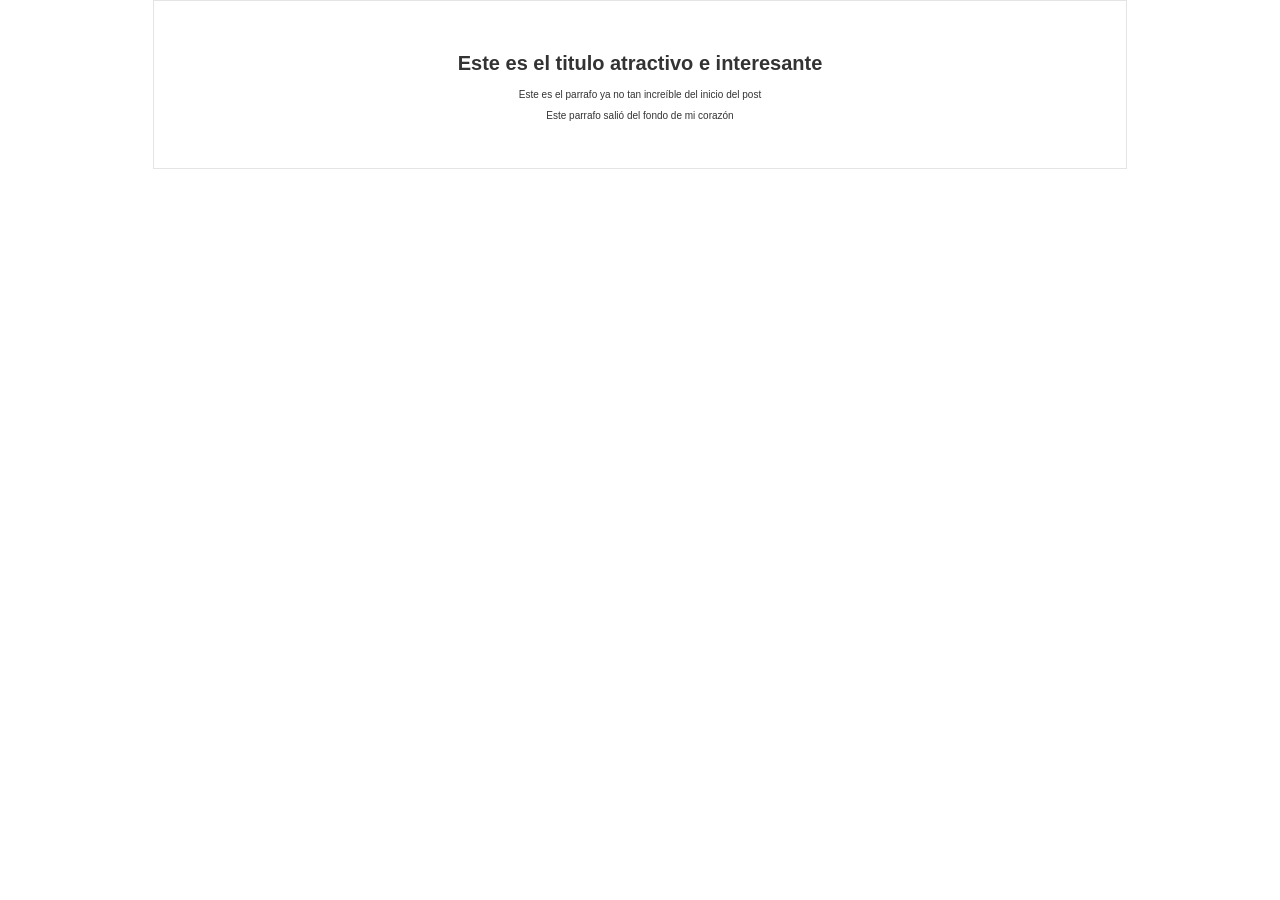
==== blogpost.html @ de9208a8 "Se agrega cabecera" ====
<!DOCTYPE html>
<html>

<head>
    <title>El titulo del post</title>
    <link rel="stylesheet" href="css/styles.css">
</head>

<body>
    <div id="container">
        <div id="Cabecera">

        </div>
        <div id="post">
            <h1>Este es el titulo atractivo e interesante</h1>
            <p>Este es el parrafo ya no tan increíble del inicio del post</p>
            <p>
                Este parrafo salió del fondo de mi corazón
            </p>
        </div>
    </div>
</body>

</html>
---- css/styles.css ----
body {
    color: #333;
    text-align: center;
    font-family: "Arial";
    font-size: 10px;
    margin: 0;
    padding: 0;
}

#container {
    width: 70%;
    padding: 1cm;
    text-align: center;
    border: 1px solid #e4e4e4;
    margin: 0 auto;
}

#container h1 {
    font-size: 20px;
}
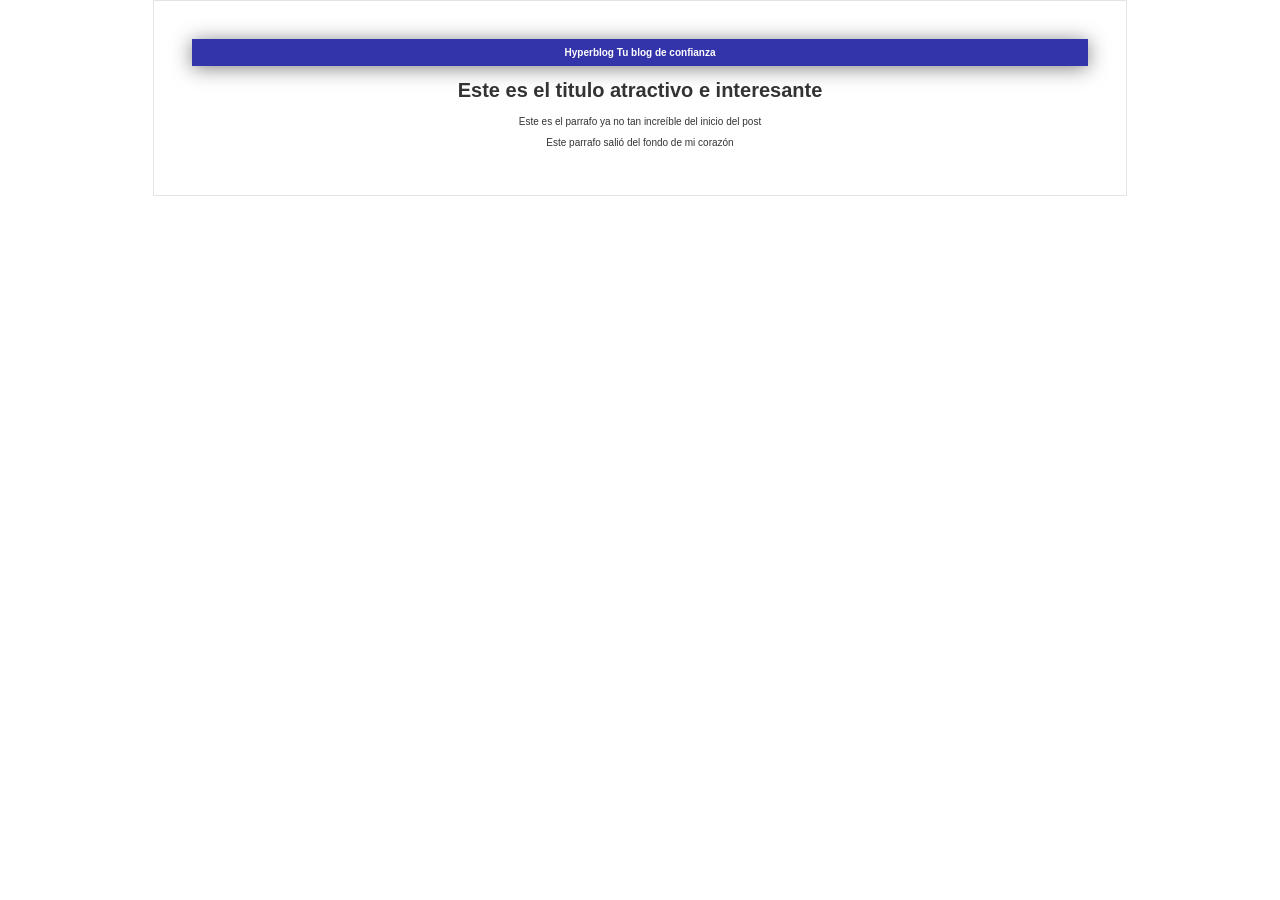
==== commit 47e5d41b: "finalizada la cabecera con diseñño azul" ====
--- a/blogpost.html
+++ b/blogpost.html
@@ -8,8 +8,9 @@
 
 <body>
     <div id="container">
-        <div id="Cabecera">
-
+        <div id="cabecera">
+            Hyperblog
+            <span id="tagline">Tu blog de confianza</span>
         </div>
         <div id="post">
             <h1>Este es el titulo atractivo e interesante</h1>
--- a/css/styles.css
+++ b/css/styles.css
@@ -5,6 +5,15 @@
     font-size: 10px;
     margin: 0;
     padding: 0;
+}
+
+#cabecera {
+    background: #33a;
+    box-shadow: 0px 2px 20px 0px rgba(0, 0, 0, 0.5);
+    color: white;
+    font-weight: bold;
+    margin: 0;
+    padding: 0.8em;
 }
 
 #container {
@@ -17,4 +26,8 @@
 
 #container h1 {
     font-size: 20px;
+}
+
+#post {
+    padding: left;
 }
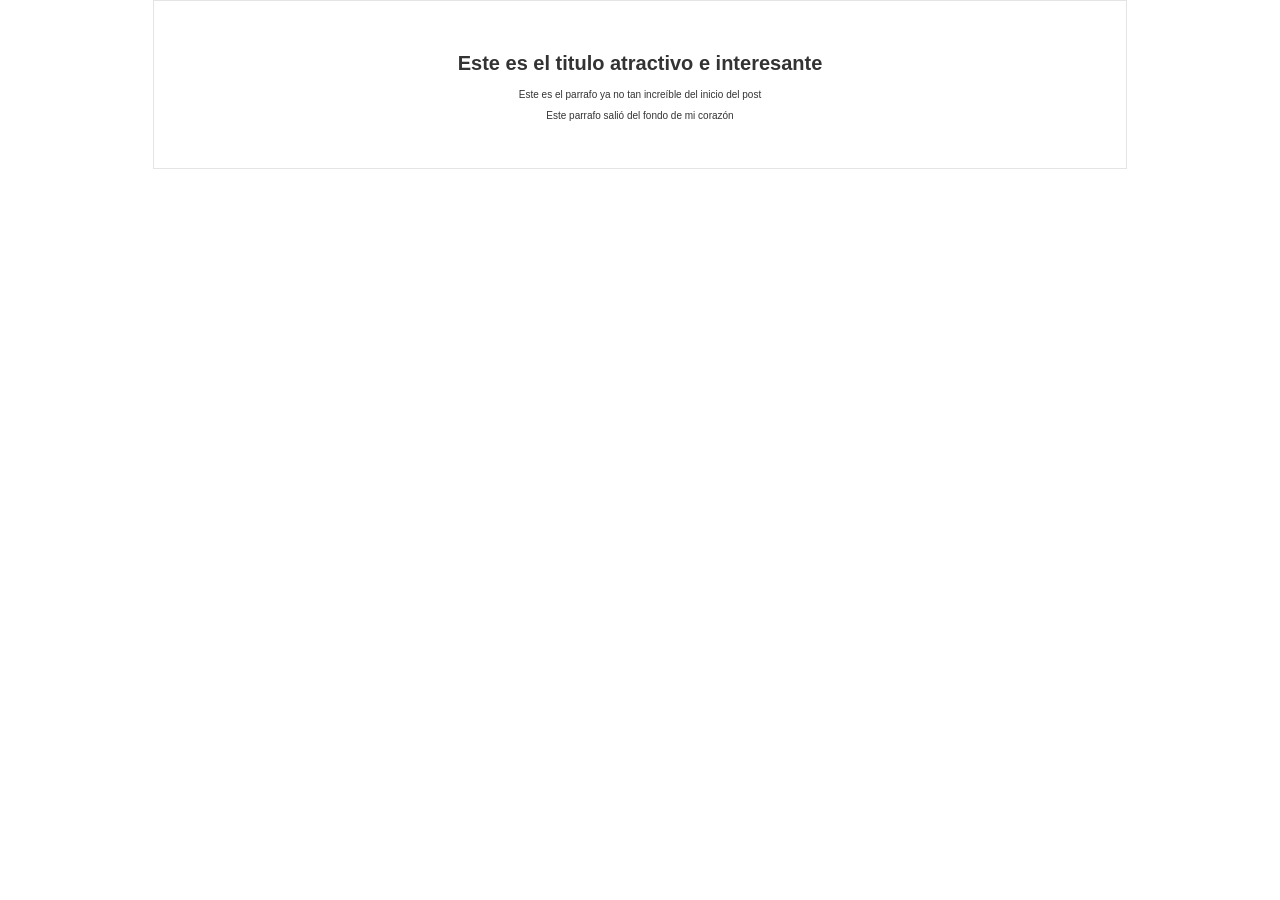
==== commit ef985712: "Se agrega parrafo profundi" ====
--- a/blogpost.html
+++ b/blogpost.html
@@ -8,10 +8,6 @@
 
 <body>
     <div id="container">
-        <div id="cabecera">
-            Hyperblog
-            <span id="tagline">Tu blog de confianza</span>
-        </div>
         <div id="post">
             <h1>Este es el titulo atractivo e interesante</h1>
             <p>Este es el parrafo ya no tan increíble del inicio del post</p>
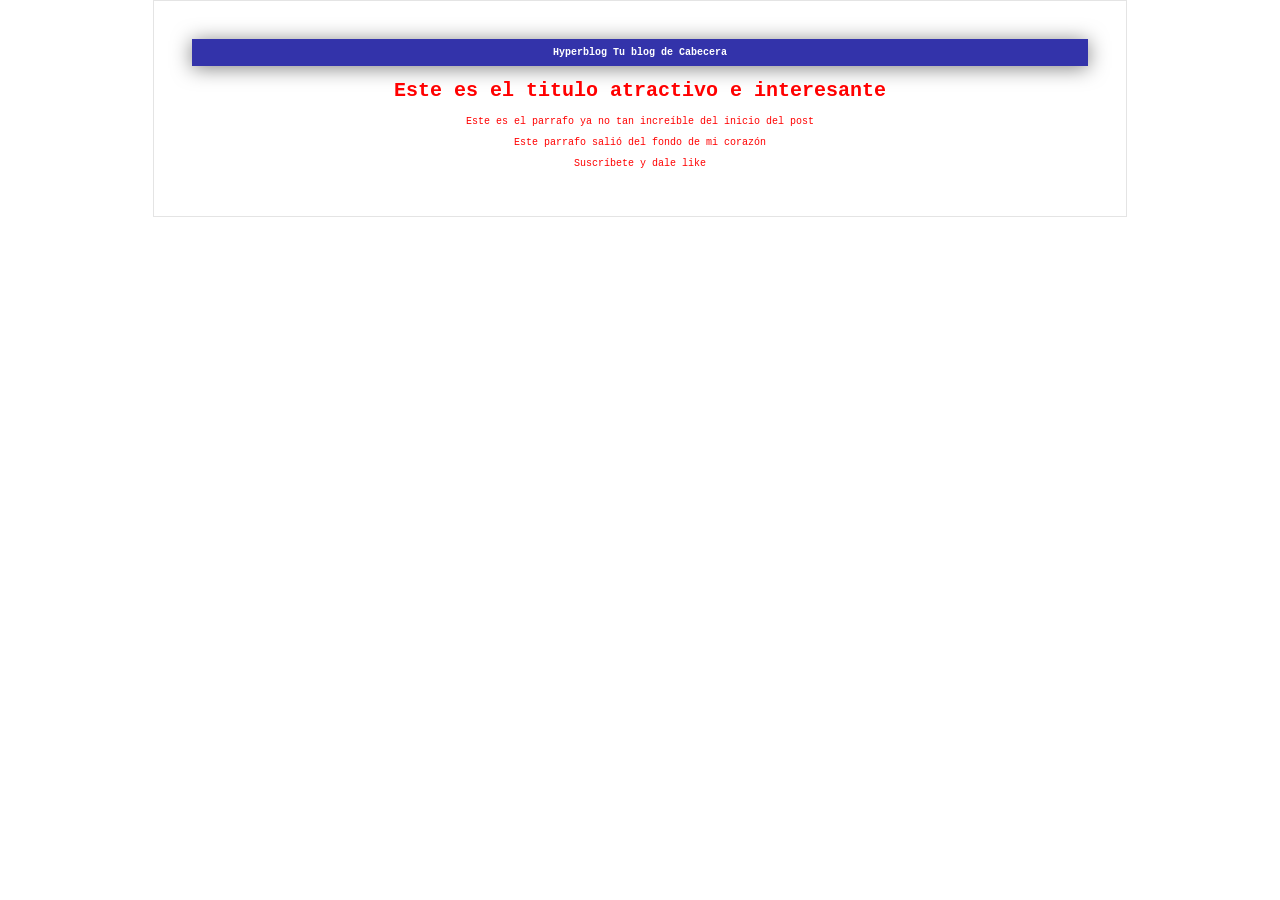
==== commit 8074238b: "Modifiqué la cabecera y el color del texto" ====
--- a/blogpost.html
+++ b/blogpost.html
@@ -8,12 +8,17 @@
 
 <body>
     <div id="container">
+        <div id="cabecera">
+            Hyperblog
+            <span id="tagline">Tu blog de Cabecera</span>
+        </div>
         <div id="post">
             <h1>Este es el titulo atractivo e interesante</h1>
             <p>Este es el parrafo ya no tan increíble del inicio del post</p>
             <p>
                 Este parrafo salió del fondo de mi corazón
             </p>
+            <p>Suscríbete y dale like</p>
         </div>
     </div>
 </body>
--- a/css/styles.css
+++ b/css/styles.css
@@ -1,7 +1,7 @@
 body {
-    color: #333;
+    color: red;
     text-align: center;
-    font-family: "Arial";
+    font-family: 'Courier New', Courier, monospace;
     font-size: 10px;
     margin: 0;
     padding: 0;
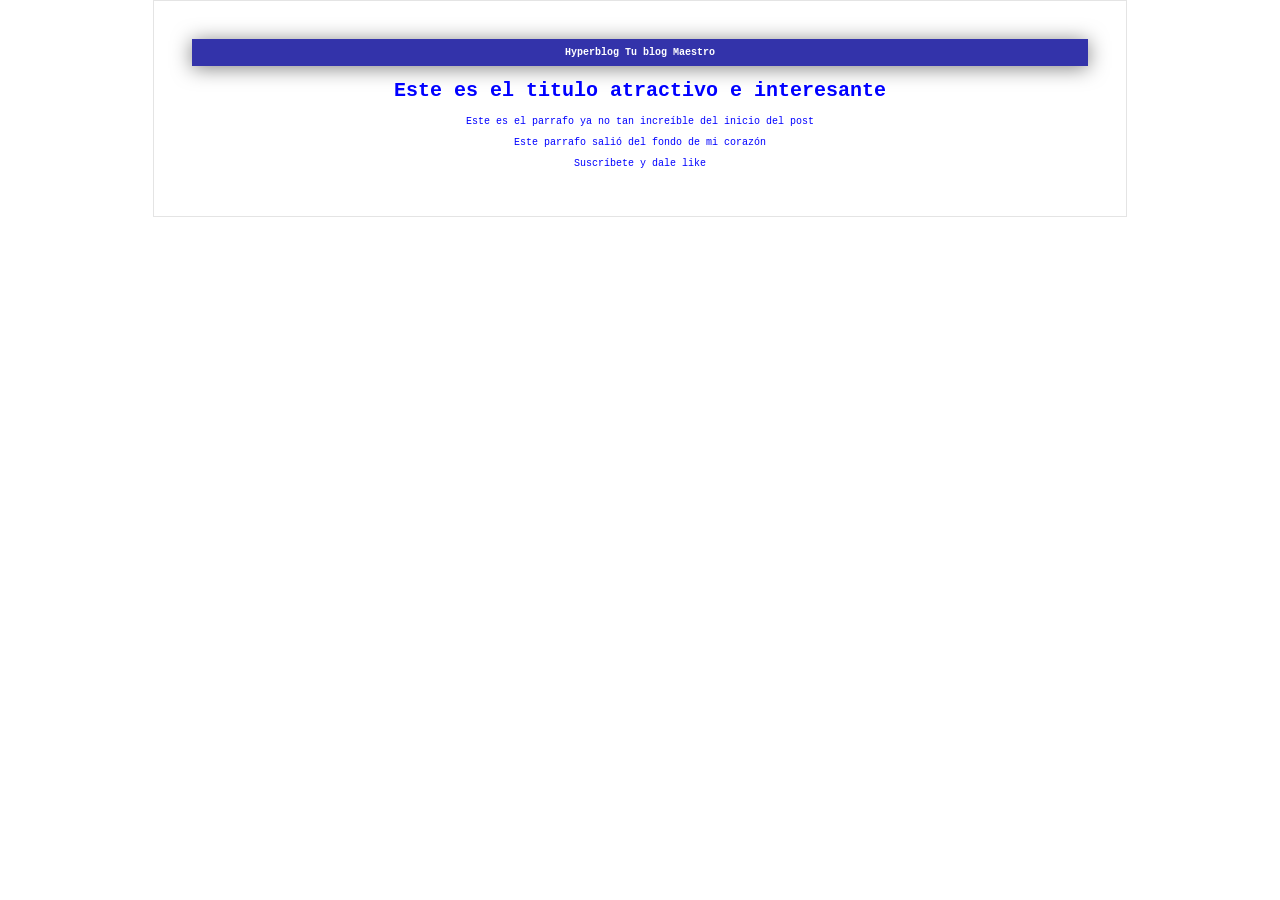
==== commit e4692d2b: "Modifiqué el color azul y puse parrafo al final" ====
--- a/blogpost.html
+++ b/blogpost.html
@@ -10,7 +10,7 @@
     <div id="container">
         <div id="cabecera">
             Hyperblog
-            <span id="tagline">Tu blog de Cabecera</span>
+            <span id="tagline">Tu blog Maestro</span>
         </div>
         <div id="post">
             <h1>Este es el titulo atractivo e interesante</h1>
--- a/css/styles.css
+++ b/css/styles.css
@@ -1,5 +1,5 @@
 body {
-    color: red;
+    color: blue;
     text-align: center;
     font-family: 'Courier New', Courier, monospace;
     font-size: 10px;
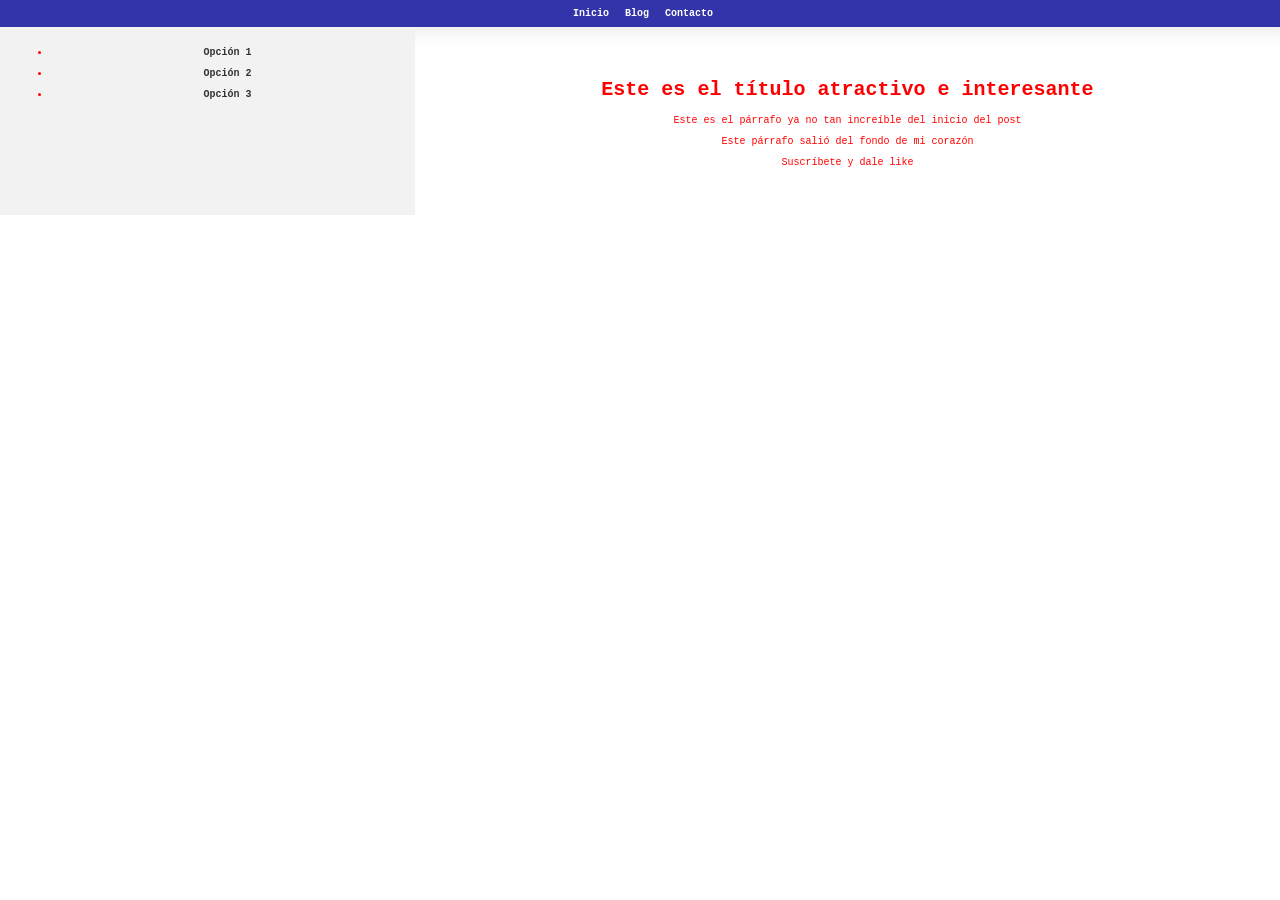
==== commit 3ebb96c9: "Se crean los menus laterales y se modifica la cabecera" ====
--- a/blogpost.html
+++ b/blogpost.html
@@ -4,23 +4,36 @@
 <head>
     <title>El titulo del post</title>
     <link rel="stylesheet" href="css/styles.css">
+
 </head>
 
 <body>
+    <div id="cabecera">
+        <ul id="menu">
+            <li><a href="#">Inicio</a></li>
+            <li><a href="#">Blog</a></li>
+            <li><a href="#">Contacto</a></li>
+        </ul>
+    </div>
+
     <div id="container">
-        <div id="cabecera">
-            Hyperblog
-            <span id="tagline">Tu blog Maestro</span>
+        <div id="menulateral">
+            <ul>
+                <li><a href="#">Opción 1</a></li>
+                <li><a href="#">Opción 2</a></li>
+                <li><a href="#">Opción 3</a></li>
+            </ul>
         </div>
-        <div id="post">
-            <h1>Este es el titulo atractivo e interesante</h1>
-            <p>Este es el parrafo ya no tan increíble del inicio del post</p>
-            <p>
-                Este parrafo salió del fondo de mi corazón
-            </p>
-            <p>Suscríbete y dale like</p>
+        <div id="contenido">
+            <div id="post">
+                <h1>Este es el título atractivo e interesante</h1>
+                <p>Este es el párrafo ya no tan increíble del inicio del post</p>
+                <p>Este párrafo salió del fondo de mi corazón</p>
+                <p>Suscríbete y dale like</p>
+            </div>
         </div>
     </div>
 </body>
 
+
 </html>
--- a/css/styles.css
+++ b/css/styles.css
@@ -1,5 +1,5 @@
 body {
-    color: blue;
+    color: red;
     text-align: center;
     font-family: 'Courier New', Courier, monospace;
     font-size: 10px;
@@ -9,25 +9,69 @@
 
 #cabecera {
     background: #33a;
-    box-shadow: 0px 2px 20px 0px rgba(0, 0, 0, 0.5);
+    box-shadow: 0px 2px 20px 0px rgba(0, 0, 0, 0.1);
     color: white;
     font-weight: bold;
     margin: 0;
     padding: 0.8em;
+    width: 100%;
+    /* Ahora ocupa todo el ancho de la página */
 }
 
+
 #container {
-    width: 70%;
-    padding: 1cm;
+    display: flex;
+    /* Utilizamos Flexbox para la disposición de los elementos */
     text-align: center;
-    border: 1px solid #e4e4e4;
     margin: 0 auto;
 }
 
-#container h1 {
-    font-size: 20px;
+#post {
+    /* Agrega estilos adicionales según tus necesidades */
 }
 
-#post {
-    padding: left;
+
+#menulateral {
+    flex: 1;
+    /* Tercio izquierdo */
+    background: #f2f2f2;
+    padding: 1em;
+    list-style: none;
+    margin: 0;
+}
+
+
+#menulateral a {
+    text-decoration: none;
+    color: #333;
+    font-weight: bold;
+}
+
+#menulateral li {
+    margin-bottom: 10px;
+}
+
+
+#contenido {
+    flex: 2;
+    /* Dos tercios derecho */
+    padding: 1cm;
+    text-align: center;
+}
+
+#menu {
+    list-style: none;
+    padding: 0;
+    margin: 0;
+}
+
+#menu li {
+    display: inline;
+    margin-right: 10px;
+}
+
+#menu a {
+    text-decoration: none;
+    color: white;
+    font-weight: bold;
 }
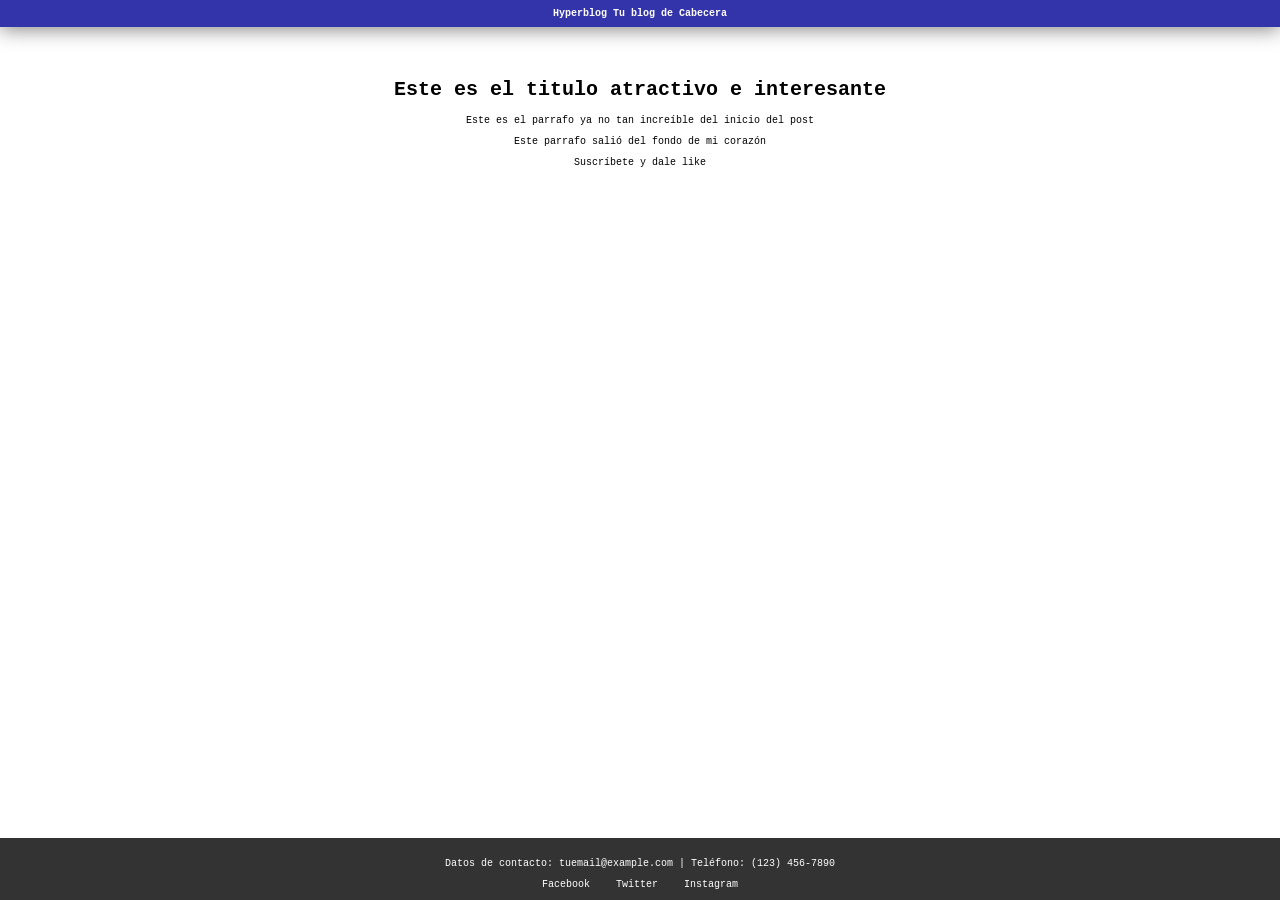
==== commit 7e7fdb92: "Se corrigen los footer y cabecera" ====
--- a/blogpost.html
+++ b/blogpost.html
@@ -4,36 +4,32 @@
 <head>
     <title>El titulo del post</title>
     <link rel="stylesheet" href="css/styles.css">
-
 </head>
 
 <body>
+
     <div id="cabecera">
-        <ul id="menu">
-            <li><a href="#">Inicio</a></li>
-            <li><a href="#">Blog</a></li>
-            <li><a href="#">Contacto</a></li>
-        </ul>
+        Hyperblog
+        <span id="tagline">Tu blog de Cabecera</span>
     </div>
-
     <div id="container">
-        <div id="menulateral">
-            <ul>
-                <li><a href="#">Opción 1</a></li>
-                <li><a href="#">Opción 2</a></li>
-                <li><a href="#">Opción 3</a></li>
-            </ul>
+        <div id="post">
+            <h1>Este es el titulo atractivo e interesante</h1>
+            <p>Este es el parrafo ya no tan increíble del inicio del post</p>
+            <p>
+                Este parrafo salió del fondo de mi corazón
+            </p>
+            <p>Suscríbete y dale like</p>
         </div>
-        <div id="contenido">
-            <div id="post">
-                <h1>Este es el título atractivo e interesante</h1>
-                <p>Este es el párrafo ya no tan increíble del inicio del post</p>
-                <p>Este párrafo salió del fondo de mi corazón</p>
-                <p>Suscríbete y dale like</p>
-            </div>
+    </div>
+    <div id="footer">
+        <p>Datos de contacto: tuemail@example.com | Teléfono: (123) 456-7890</p>
+        <div id="redes-sociales">
+            <a href="#" target="_blank">Facebook</a>
+            <a href="#" target="_blank">Twitter</a>
+            <a href="#" target="_blank">Instagram</a>
         </div>
     </div>
 </body>
 
-
 </html>
--- a/css/styles.css
+++ b/css/styles.css
@@ -1,77 +1,55 @@
 body {
-    color: red;
+    color: black;
     text-align: center;
     font-family: 'Courier New', Courier, monospace;
     font-size: 10px;
+    min-height: 100vh;
+    /* Asegura que el cuerpo tenga al menos la altura de la ventana visible */
     margin: 0;
     padding: 0;
+    display: flex;
+    flex-direction: column;
 }
 
 #cabecera {
     background: #33a;
-    box-shadow: 0px 2px 20px 0px rgba(0, 0, 0, 0.1);
+    box-shadow: 0px 2px 20px 0px rgba(0, 0, 0, 0.5);
     color: white;
     font-weight: bold;
     margin: 0;
     padding: 0.8em;
-    width: 100%;
-    /* Ahora ocupa todo el ancho de la página */
 }
 
 
 #container {
-    display: flex;
-    /* Utilizamos Flexbox para la disposición de los elementos */
+    flex: 1;
+    /* Permite que el contenido ocupe todo el espacio disponible en la columna */
+    width: 70%;
+    padding: 1cm;
     text-align: center;
     margin: 0 auto;
 }
 
+#container h1 {
+    font-size: 20px;
+}
+
 #post {
-    /* Agrega estilos adicionales según tus necesidades */
+    padding: left;
 }
 
 
-#menulateral {
-    flex: 1;
-    /* Tercio izquierdo */
-    background: #f2f2f2;
+#footer {
+    background: #333;
+    color: white;
     padding: 1em;
-    list-style: none;
-    margin: 0;
+    text-align: center;
+    margin-top: auto;
+    /* Mueve el footer al final de la columna */
 }
 
-
-#menulateral a {
+#redes-sociales a {
+    color: white;
+    margin: 0 10px;
     text-decoration: none;
-    color: #333;
-    font-weight: bold;
-}
-
-#menulateral li {
-    margin-bottom: 10px;
-}
-
-
-#contenido {
-    flex: 2;
-    /* Dos tercios derecho */
-    padding: 1cm;
-    text-align: center;
-}
-
-#menu {
-    list-style: none;
-    padding: 0;
-    margin: 0;
-}
-
-#menu li {
-    display: inline;
-    margin-right: 10px;
-}
-
-#menu a {
-    text-decoration: none;
-    color: white;
-    font-weight: bold;
 }
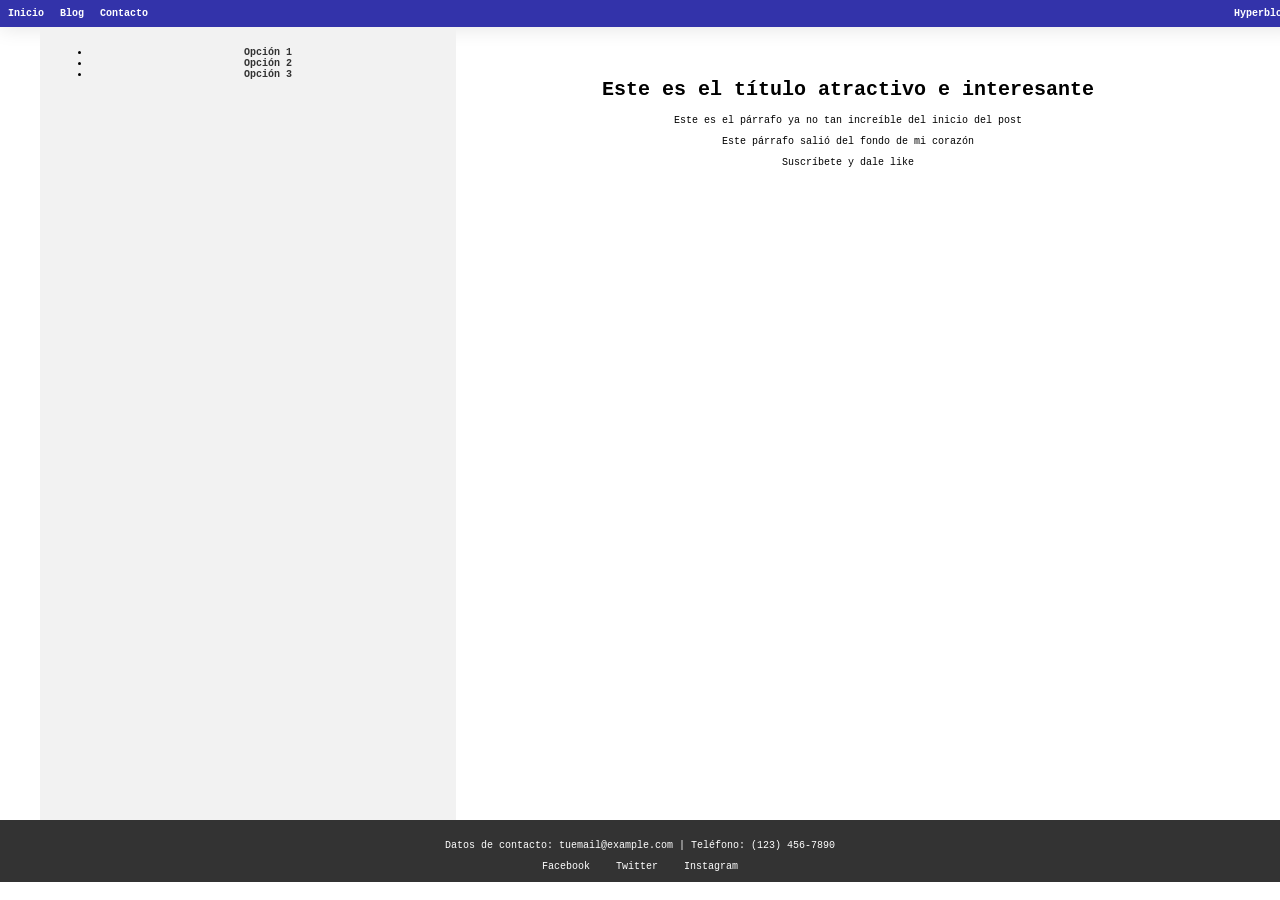
==== commit 15ae9a4d: "Resultos los conflictos" ====
--- a/blogpost.html
+++ b/blogpost.html
@@ -4,23 +4,37 @@
 <head>
     <title>El titulo del post</title>
     <link rel="stylesheet" href="css/styles.css">
+
 </head>
 
 <body>
+    <div id="cabecera">
+        <ul id="menu">
+            <li><a href="#">Inicio</a></li>
+            <li><a href="#">Blog</a></li>
+            <li><a href="#">Contacto</a></li>
+        </ul>
 
-    <div id="cabecera">
         Hyperblog
-        <span id="tagline">Tu blog de Cabecera</span>
     </div>
+
     <div id="container">
-        <div id="post">
-            <h1>Este es el titulo atractivo e interesante</h1>
-            <p>Este es el parrafo ya no tan increíble del inicio del post</p>
-            <p>
-                Este parrafo salió del fondo de mi corazón
-            </p>
-            <p>Suscríbete y dale like</p>
+        <div id="menulateral">
+            <ul>
+                <li><a href="#">Opción 1</a></li>
+                <li><a href="#">Opción 2</a></li>
+                <li><a href="#">Opción 3</a></li>
+            </ul>
         </div>
+        <div id="contenido">
+            <div id="post">
+                <h1>Este es el título atractivo e interesante</h1>
+                <p>Este es el párrafo ya no tan increíble del inicio del post</p>
+                <p>Este párrafo salió del fondo de mi corazón</p>
+                <p>Suscríbete y dale like</p>
+            </div>
+        </div>
+
     </div>
     <div id="footer">
         <p>Datos de contacto: tuemail@example.com | Teléfono: (123) 456-7890</p>
@@ -29,7 +43,7 @@
             <a href="#" target="_blank">Twitter</a>
             <a href="#" target="_blank">Instagram</a>
         </div>
-    </div>
 </body>
 
+
 </html>
--- a/css/styles.css
+++ b/css/styles.css
@@ -3,41 +3,45 @@
     text-align: center;
     font-family: 'Courier New', Courier, monospace;
     font-size: 10px;
-    min-height: 100vh;
-    /* Asegura que el cuerpo tenga al menos la altura de la ventana visible */
+    display: flex;
+    flex-direction: column;
+    min-height: 98vh;
     margin: 0;
     padding: 0;
-    display: flex;
-    flex-direction: column;
 }
 
 #cabecera {
     background: #33a;
-    box-shadow: 0px 2px 20px 0px rgba(0, 0, 0, 0.5);
+    box-shadow: 0px 2px 20px 0px rgba(0, 0, 0, 0.1);
     color: white;
     font-weight: bold;
     margin: 0;
     padding: 0.8em;
+    width: 100%;
+    display: flex;
+    justify-content: space-between;
 }
 
-
-#container {
-    flex: 1;
-    /* Permite que el contenido ocupe todo el espacio disponible en la columna */
-    width: 70%;
-    padding: 1cm;
-    text-align: center;
-    margin: 0 auto;
+#menu {
+    list-style: none;
+    padding: 0;
+    margin: 0;
 }
 
-#container h1 {
-    font-size: 20px;
+#menu li {
+    display: inline;
+    margin-right: 10px;
 }
 
-#post {
-    padding: left;
+#menu a {
+    text-decoration: none;
+    color: white;
+    font-weight: bold;
 }
 
+#texto-hyperblog {
+    font-size: 1.5em;
+}
 
 #footer {
     background: #333;
@@ -45,11 +49,45 @@
     padding: 1em;
     text-align: center;
     margin-top: auto;
-    /* Mueve el footer al final de la columna */
 }
 
 #redes-sociales a {
     color: white;
     margin: 0 10px;
     text-decoration: none;
+}
+
+#container {
+    display: flex;
+    /* Nuevo: utiliza flexbox para dividir la página en dos partes */
+    width: 100%;
+    /* Utiliza todo el ancho disponible */
+    max-width: 1200px;
+    /* Establece un ancho máximo para evitar que se extienda demasiado */
+    margin: 0 auto;
+    /* Centra el contenido */
+    flex: 1;
+    /* Hace que el contenedor ocupe toda la altura disponible */
+}
+
+#menulateral {
+    flex: 0 0 33%;
+    /* 33% del ancho, sin crecer ni encoger */
+    background: #f2f2f2;
+    padding: 1em;
+    list-style: none;
+    margin: 0;
+}
+
+#menulateral a {
+    text-decoration: none;
+    color: #333;
+    font-weight: bold;
+}
+
+#contenido {
+    flex: 1;
+    /* Ocupa el espacio restante */
+    padding: 1cm;
+    text-align: center;
 }
